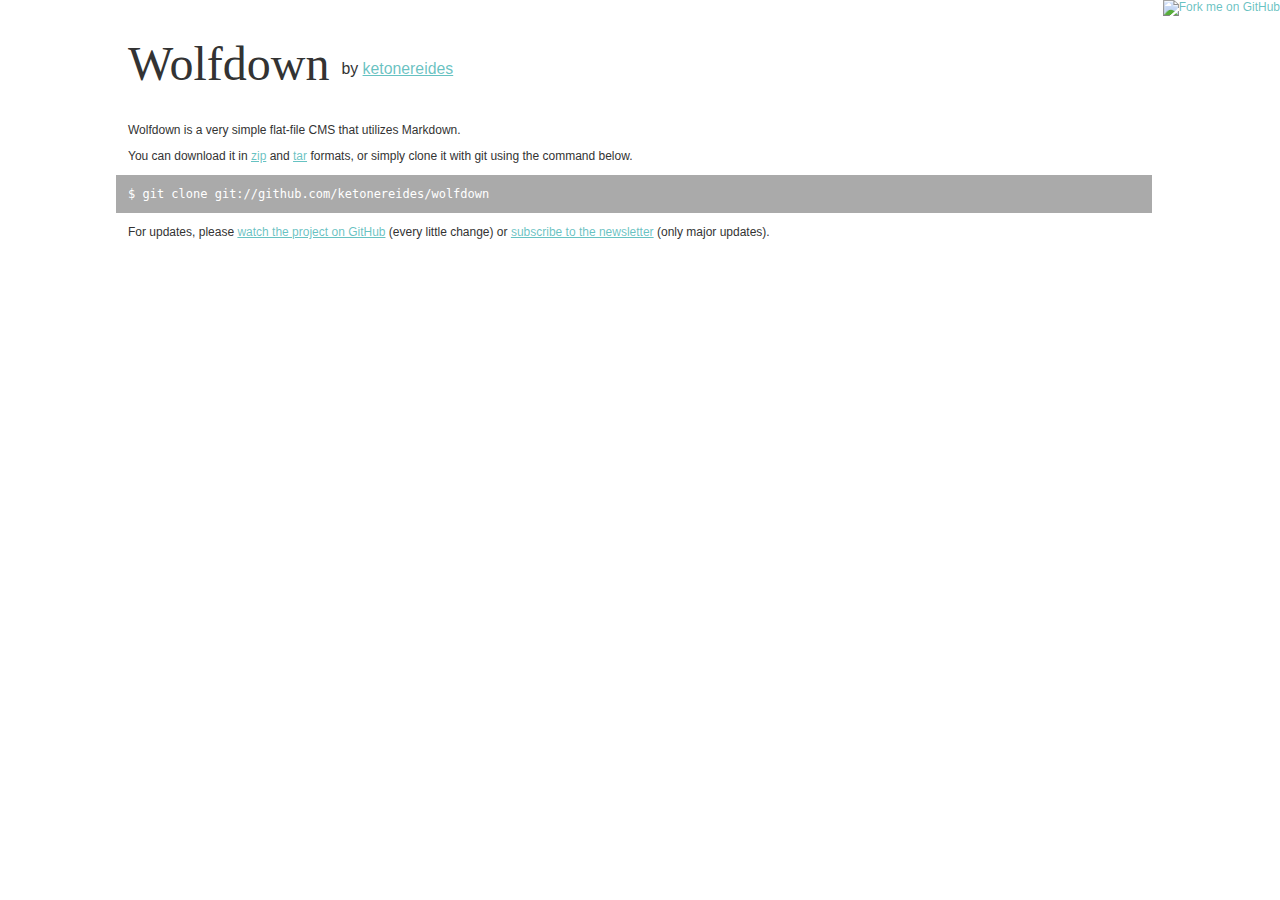
==== index.htm @ 8a1b5570 "making the page prettier" ====
<!DOCTYPE html>
<head>
  <title>Wolfdown @ GitHub</title>
  <link rel="stylesheet" type="text/css" href="./style.css">
  <meta charset="utf-8">
</head>
<body>

<a href="http://github.com/ketonereides/wolfdown"><img style="position: absolute; top: 0; right: 0; border: 0;" src="http://s3.amazonaws.com/github/ribbons/forkme_right_darkblue_121621.png" alt="Fork me on GitHub" /></a>

<header>
	<h1>Wolfdown <small>by <a href="http://github.com/ketonereides">ketonereides</a></small></h1>
</header>

<p>Wolfdown is a very simple flat-file CMS that utilizes Markdown.</p>

<p>You can download it in <a href="http://github.com/ketonereides/wolfdown/zipball/master">zip</a> and <a href="http://github.com/ketonereides/wolfdown/tarball/master">tar</a> formats, or simply clone it with git using the command below.</p>

<pre><code>$ git clone git://github.com/ketonereides/wolfdown</code></pre>

<p>For updates, please <a href="http://github.com/ketonereides/wolfdown">watch the project on GitHub</a> (every little change) or <a href="http://tinyletter.com/wolfdown">subscribe to the newsletter</a> (only major updates).</p>

<footer></footer>

</body>
</html>
---- style.css ----
body {
  background: white;
  color: #333333;
  font-family: "Lucida Grande", Verdana, sans-serif;
  font-size: 12px;
  margin: 3em auto;
  width: 80%; }

h1, h2, h3, h4, h5, h6 {
  font-family: Georgia, serif; }

a:link, a:visited {
  color: rgba(0, 153, 153, 0.6); }
a:active, a:hover {
  color: #009999; }

header h1 {
  font-size: 4em;
  font-weight: normal; }
  header h1 small {
    font-family: "Lucida Grande", Verdana, sans-serif;
    font-size: 0.33em;
    vertical-align: middle; }

pre > code {
  background: #aaaaaa;
  color: white;
  padding: 1em;
  margin-left: -1em;
  display: block; }
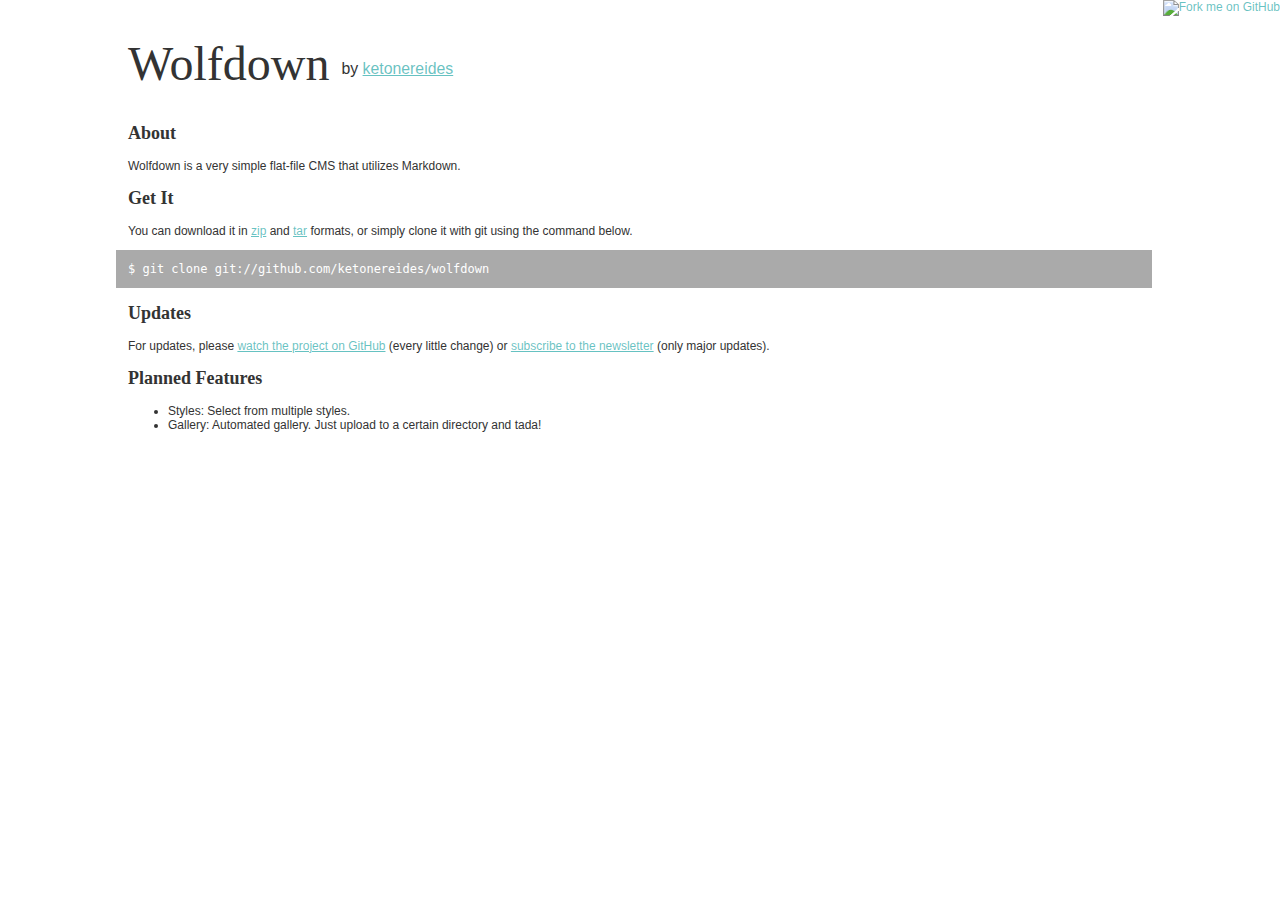
==== commit 12b7e0b8: "herp a derp" ====
--- a/index.htm
+++ b/index.htm
@@ -12,13 +12,26 @@
 	<h1>Wolfdown <small>by <a href="http://github.com/ketonereides">ketonereides</a></small></h1>
 </header>
 
+<h2>About</h2>
+
 <p>Wolfdown is a very simple flat-file CMS that utilizes Markdown.</p>
+
+<h2>Get It</h2>
 
 <p>You can download it in <a href="http://github.com/ketonereides/wolfdown/zipball/master">zip</a> and <a href="http://github.com/ketonereides/wolfdown/tarball/master">tar</a> formats, or simply clone it with git using the command below.</p>
 
 <pre><code>$ git clone git://github.com/ketonereides/wolfdown</code></pre>
 
+<h2>Updates</h2>
+
 <p>For updates, please <a href="http://github.com/ketonereides/wolfdown">watch the project on GitHub</a> (every little change) or <a href="http://tinyletter.com/wolfdown">subscribe to the newsletter</a> (only major updates).</p>
+
+<h2>Planned Features</h2>
+
+<ul>
+  <li>Styles: Select from multiple styles.</li>
+  <li>Gallery: Automated gallery. Just upload to a certain directory and tada!</li>
+</ul>
 
 <footer></footer>
 
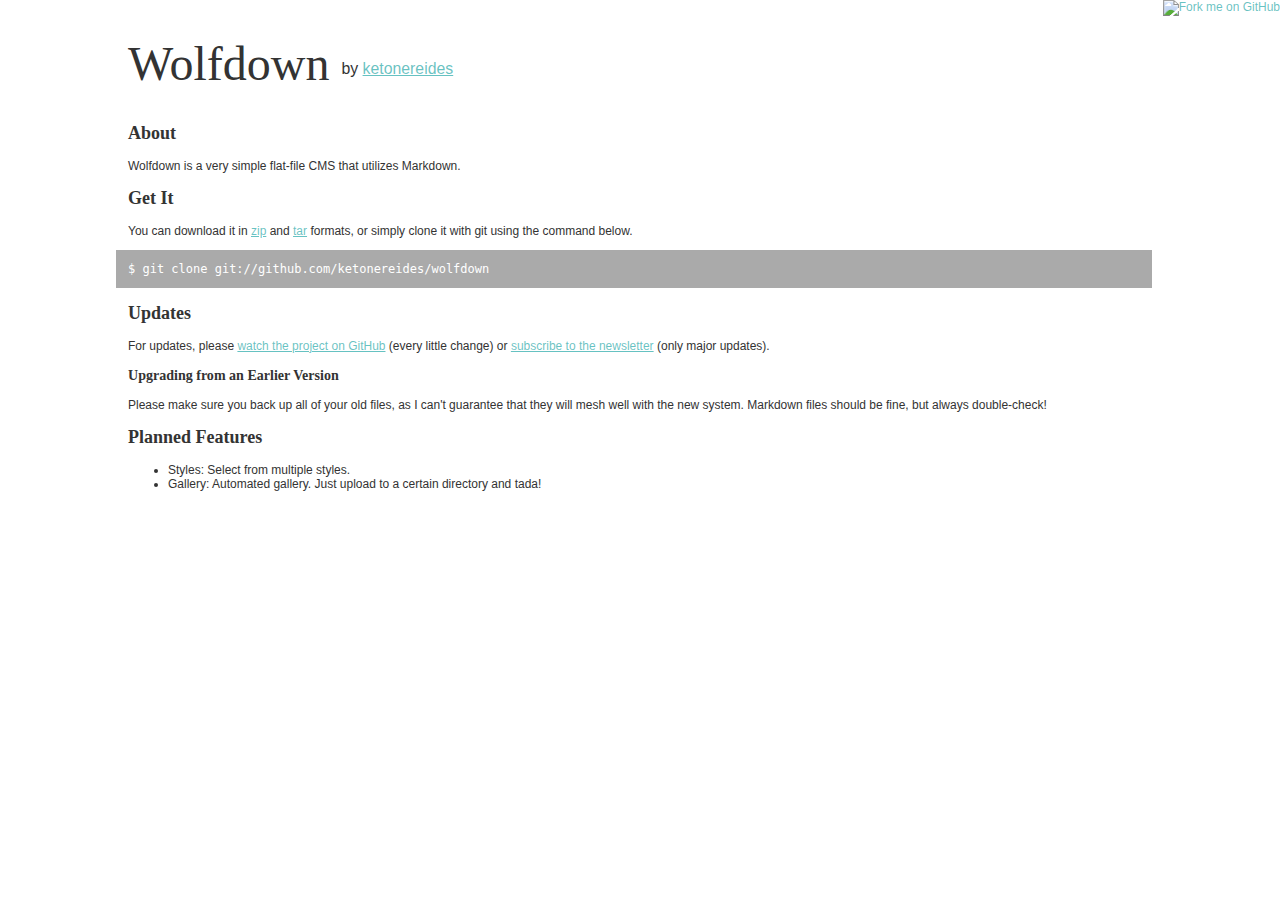
==== commit ddcaad61: "added note about upgrading from an earlier version" ====
--- a/index.htm
+++ b/index.htm
@@ -26,6 +26,10 @@
 
 <p>For updates, please <a href="http://github.com/ketonereides/wolfdown">watch the project on GitHub</a> (every little change) or <a href="http://tinyletter.com/wolfdown">subscribe to the newsletter</a> (only major updates).</p>
 
+<h3>Upgrading from an Earlier Version</h3>
+
+<p>Please make sure you back up all of your old files, as I can't guarantee that they will mesh well with the new system. Markdown files should be fine, but always double-check!</p>
+
 <h2>Planned Features</h2>
 
 <ul>
